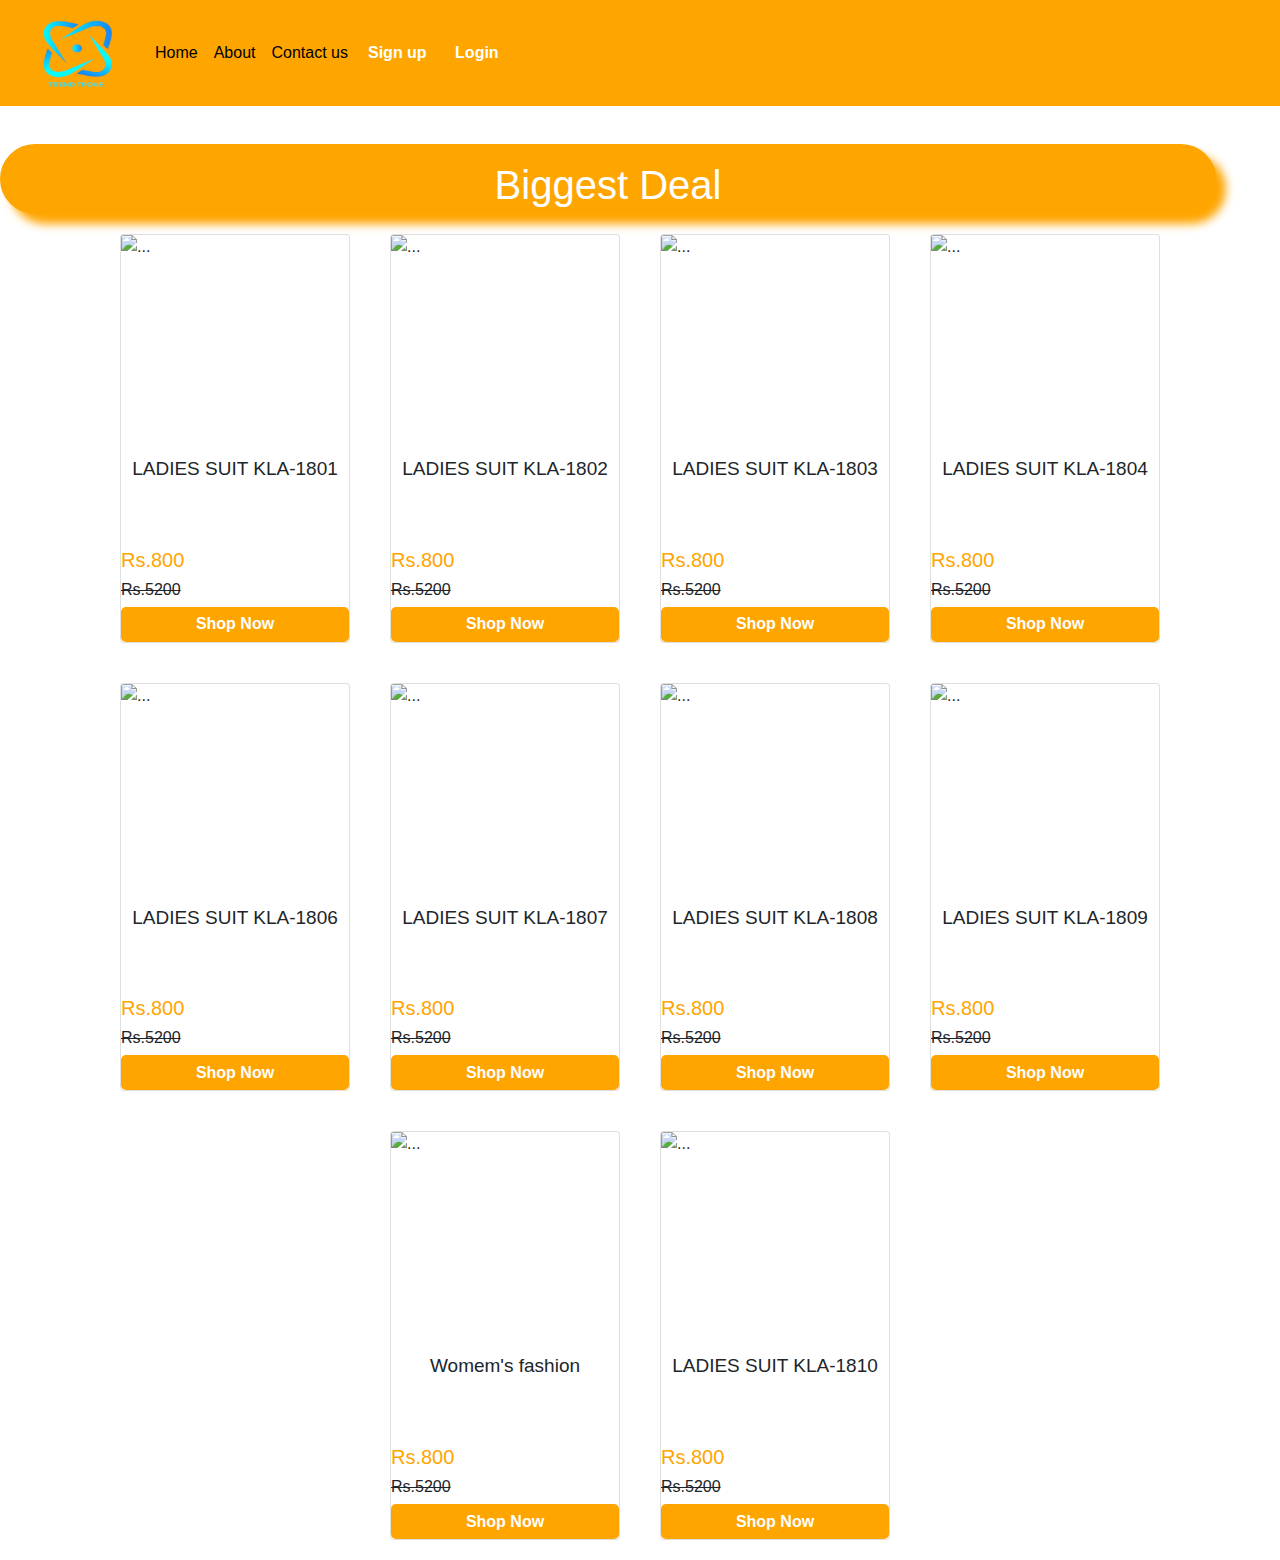
==== about.html @ 9ee42e4e "added files" ====
<!DOCTYPE html>
<html lang="en">
<head>
  <meta charset="UTF-8">
  <meta name="viewport" content="width=device-width, initial-scale=1.0">
  <link rel="stylesheet" href="./bootstrap-5.0.2-dist/css/bootstrap.min.css">
  <script src="./bootstrap-5.0.2-dist/js/bootstrap.min.js"></script>
  <script src="https://ajax.googleapis.com/ajax/libs/jquery/3.7.1/jquery.min.js"></script>
  <script src="https://maxcdn.bootstrapcdn.com/bootstrap/3.4.1/js/bootstrap.min.js"></script>
  <link rel="shortcut icon" href="" type="image/x-icon">
  <link rel="stylesheet" href="https://cdn.jsdelivr.net/npm/bootstrap@4.4.1/dist/css/bootstrap.min.css" integrity="sha384-Vkoo8x4CGsO3+Hhxv8T/Q5PaXtkKtu6ug5TOeNV6gBiFeWPGFN9MuhOf23Q9Ifjh" crossorigin="anonymous">
<script src="https://cdn.jsdelivr.net/npm/bootstrap@4.4.1/dist/js/bootstrap.min.js" integrity="sha384-wfSDF2E50Y2D1uUdj0O3uMBJnjuUD4Ih7YwaYd1iqfktj0Uod8GCExl3Og8ifwB6" crossorigin="anonymous"></script>
  <title>Website</title>
    <style>
      .logo{
    width: 100px;
    height: 80px;
    /* mix-blend-mode: darken; */
}
a{
    color: aliceblue;
}
.nav-item:hover{
    border-bottom: 5px solid red;
}
#nav{
    position: fixed;
    width: 100%;
    z-index: 9999;
}
      #van{
    margin-top: 470px;
    width: 50px;
    text-align: center;
}
#para{
    font-size: 19px;
    text-align: center;
    padding-top: 20px;
    
}
*{
    margin: 0px;
    padding: 0px;
    box-sizing: border-box;
}
.card-container{
    display: flex;
    justify-content: center;
    flex-wrap: wrap;


}
.card{
    width: 230px;
    overflow: hidden;
    margin: 20px;
}
.card img{
    height: 200px;
}
.card-containe{
    display: flex;
    justify-content: center;
    flex-wrap: wrap;


}
#head1{
    box-shadow: 10px 10px 10px orange;
    width: 95%;
    height: 70px;
    color:white;
    border-radius: 100px;
    padding-top: 15px;
    text-align: center;
    background-color: orange;
    border: 2px solid orange;
}
#button1{
  width: 100%;
  height: 35px;
  background-color: orange;
  border: none;
  color: white;
  font-weight: bold;
  border-radius: 5px;
}
h5{
  color: orange;
}
a{
  text-decoration: none;
}
img:hover{
  opacity: 0.6;
}
a{
  text-decoration: none;
}

    </style>
</head>
<body> 
   <nav class="navbar navbar-expand-lg navbar-light bg-" style="background-color: orange;" id="nav">
    <div class="container-fluid">
      <a class="navbar-brand" href="#"><img src="Assests/Logo-removebg-preview (1).png" alt="" class="logo"></a>
      <button class="navbar-toggler" type="button" data-bs-toggle="collapse" data-bs-target="#navbarScroll"
        aria-controls="navbarScroll" aria-expanded="false" aria-label="Toggle navigation">
        <span class="navbar-toggler-icon"></span>
      </button>
      <div class="collapse navbar-collapse" id="navbarScroll">
        <ul class="navbar-nav me-auto my-2 my-lg-0 navbar-nav-scroll" style="--bs-scroll-height: 100px;">
          <li class="nav-item">
            <a class="nav-link active" aria-current="page" href="index.html" style="color: black;">Home</a>
          </li>
          <li class="nav-item">
            <a class="nav-link active" aria-current="page" href="about.html" style="color: black;">About</a>
          </li>
          <li class="nav-item">
            <a class="nav-link active" aria-current="page" href="#" style="color: black;">Contact us</a>
          </li>
          </li>
        </ul>
        <div class="d-grid gap-2 d-md-block">
          <button class="btn btn-primary" type="button" style="background-color: orange;border:none;font-weight: bold;"><a href="sign.html" style="color: white;">Sign up</a></button>
          <button class="btn btn-primary" type="button" style="background-color: orange; border: none;font-weight: bold;"><a href="login.html" style="color: white;">Login</a></button>
        </div>
      </div>
    </div>
  </nav>
 <br><br> <br><br><br><br>
  <div id="head1">
    <h1>Biggest Deal</h1>
  </div>
  <div class="card-container">
    <div class="card">
      <img src="https://rilancio.pk/cdn/shop/products/ladies-suit-kla-1801-khas-stores-849780_1200x1200.jpg?v=1684220907"  alt="..." > 
      <div class="card-content">
        <p class="card-text" id="para">LADIES SUIT KLA-1801</p> <br> <br>
        <h5>Rs.800
        <h6><del>Rs.5200</del></h6>
        <a href="women.html"><button id="button1">Shop Now</button></a>
      </div>
    </div>
    <div class="card">
      <img src="https://ik.imagekit.io/bhsa3gea8yj/products/tr:w-350/2023/Aug/SLIT-STYLE-EMBROIDERED-ANARKALI-PANTS-SUIT-SEMI-STITCHED-In-Wine-Colour-SM05540160-A.jpg"  alt="..." >
      <div class="card-content">
        <p class="card-text" id="para">LADIES SUIT KLA-1802</p> <br> <br>
        <h5>Rs.800
        <h6><del>Rs.5200</del></h6>
        <button id="button1">Shop Now</button>
      </div>
    </div>
    <div class="card">
      <img src="https://static-01.daraz.pk/p/00c7d942a068d45e59c101348939c7d0.jpg"  alt="..." >
      <div class="card-content">
        <p class="card-text" id="para">LADIES SUIT KLA-1803</p> <br> <br>
        <h5>Rs.800
        <h6><del>Rs.5200</del></h6>
        <button id="button1"> Shop Now</button>
      </div>
    </div>
    <div class="card">
      <img src="https://5.imimg.com/data5/SELLER/Default/2023/7/324642562/EW/VM/GZ/25660046/ladies-fancy-salwar-suits-500x500.jpg"  alt="..." >
      <div class="card-content">
        <p class="card-text" id="para">LADIES SUIT KLA-1804</p> <br> <br>
        <h5>Rs.800
        <h6><del>Rs.5200</del></h6>
        <button id="button1">Shop Now</button>
      </div>
    </div>
    <div class="card">
      <img src="https://www.khasstores.us/cdn/shop/products/ladies-suit-kla-1683-dresses-khas-stores-638545.jpg?v=1678127742"  alt="..." >
      <div class="card-content">
        <p class="card-text" id="para">LADIES SUIT KLA-1806</p> <br> <br>
        <h5>Rs.800
        <h6><del>Rs.5200</del></h6>
        <button id="button1">Shop Now</button>
      </div>
    </div>
    <div class="card">
      <img src="https://www.khasstores.us/cdn/shop/products/ladies-suit-kla-1646-dresses-khas-stores-341211.jpg?v=1678127667"  alt="..." >
      <div class="card-content">
        <p class="card-text" id="para">LADIES SUIT KLA-1807</p> <br> <br>
        <h5>Rs.800
        <h6><del>Rs.5200</del></h6>
        <button id="button1">Shop Now</button>
      </div>
    </div>
    <div class="card">
      <img src="https://medias.utsavfashion.com/media/catalog/product/cache/1/small_image/295x/040ec09b1e35df139433887a97daa66f/e/m/embroidered-net-abaya-style-suit-in-pastel-green-v1-kch1293_1.jpg"  alt="..." >
      <div class="card-content">
        <p class="card-text" id="para">LADIES SUIT KLA-1808</p> <br> <br>
        <h5>Rs.800
        <h6><del>Rs.5200</del></h6>
        <button id="button1">Shop Now</button>
      </div>
    </div>
    <div class="card">
      <img src="https://kaajh.com/cdn/shop/products/K_507_01.jpg?v=1676454789&width=1080"  alt="..." >
      <div class="card-content">
        <p class="card-text" id="para">LADIES SUIT KLA-1809</p> <br> <br>
        <h5>Rs.800
        <h6><del>Rs.5200</del></h6>
        <button id="button1">Shop Now</button>
      </div>
    </div>
    <div class="card">
      <img src="https://www.khasstores.us/cdn/shop/products/ladies-suit-kla-1647-dresses-khas-stores-219001.jpg?v=1678127694"  alt="..." >
      <div class="card-content">
        <p class="card-text" id="para">Womem's fashion</p> <br> <br>
        <h5>Rs.800
        <h6><del>Rs.5200</del></h6>
        <button id="button1">Shop Now</button>
      </div>
    </div>
    <div class="card">
      <img src="https://www.khasstores.us/cdn/shop/products/ladies-suit-kla-1863-khas-stores-437958.jpg?v=1686742178"  alt="..." >
      <div class="card-content">
        <p class="card-text" id="para">LADIES SUIT KLA-1810</p> <br> <br>
        <h5>Rs.800
        <h6><del>Rs.5200</del></h6>
        <button id="button1">Shop Now</button>
      </div>
    </div>
  </div>
  
    
</body>
</html>
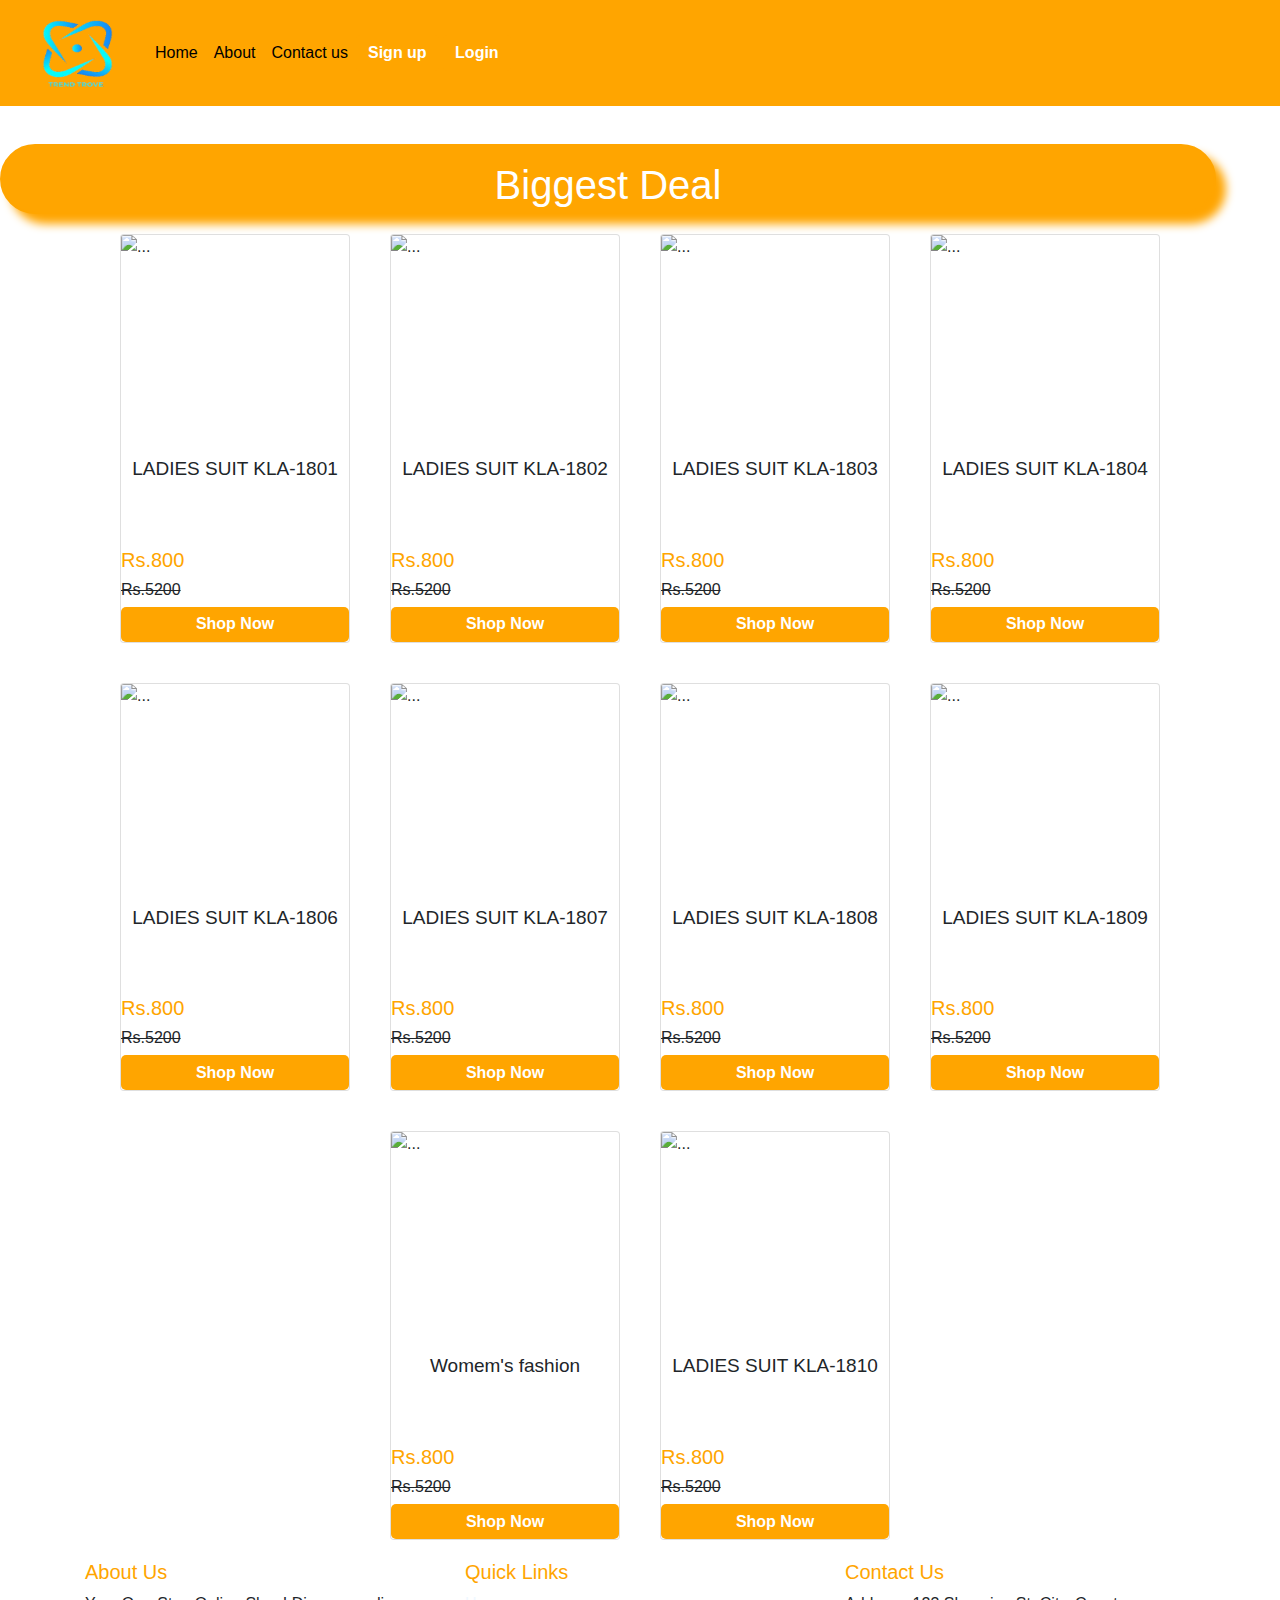
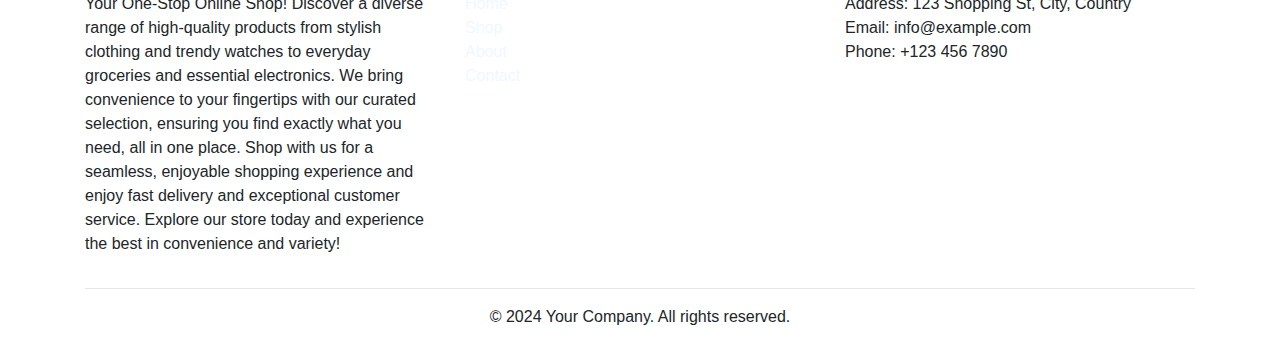
==== commit 35827658: "added footer in pages and updated desvription" ====
--- a/about.html
+++ b/about.html
@@ -225,7 +225,39 @@
       </div>
     </div>
   </div>
-  
+  <footer class="footer">
+    <div class="container">
+      <div class="row">
+        <div class="col-md-4">
+          <h5>About Us</h5>
+          <p>Your One-Stop Online Shop! Discover a diverse range of high-quality products from stylish clothing and trendy watches to everyday groceries and essential electronics. We bring convenience to your fingertips with our curated selection, ensuring you find exactly what you need, all in one place. Shop with us for a seamless, enjoyable shopping experience and enjoy fast delivery and exceptional customer service. Explore our store today and experience the best in convenience and variety!</p>
+        </div>
+        <div class="col-md-4">
+          <h5>Quick Links</h5>
+          <ul class="list-unstyled">
+            <li><a href="#">Home</a></li>
+            <li><a href="#">Shop</a></li>
+            <li><a href="#">About</a></li>
+            <li><a href="#">Contact</a></li>
+          </ul>
+        </div>
+        <div class="col-md-4">
+          <h5>Contact Us</h5>
+          <ul class="list-unstyled">
+            <li>Address: 123 Shopping St, City, Country</li>
+            <li>Email: info@example.com</li>
+            <li>Phone: +123 456 7890</li>
+          </ul>
+        </div>
+      </div>
+      <div class="row">
+        <div class="col-md-12 text-center">
+          <hr>
+          <p>&copy; 2024 Your Company. All rights reserved.</p>
+        </div>
+      </div>
+    </div>
+  </footer>
     
 </body>
 </html>